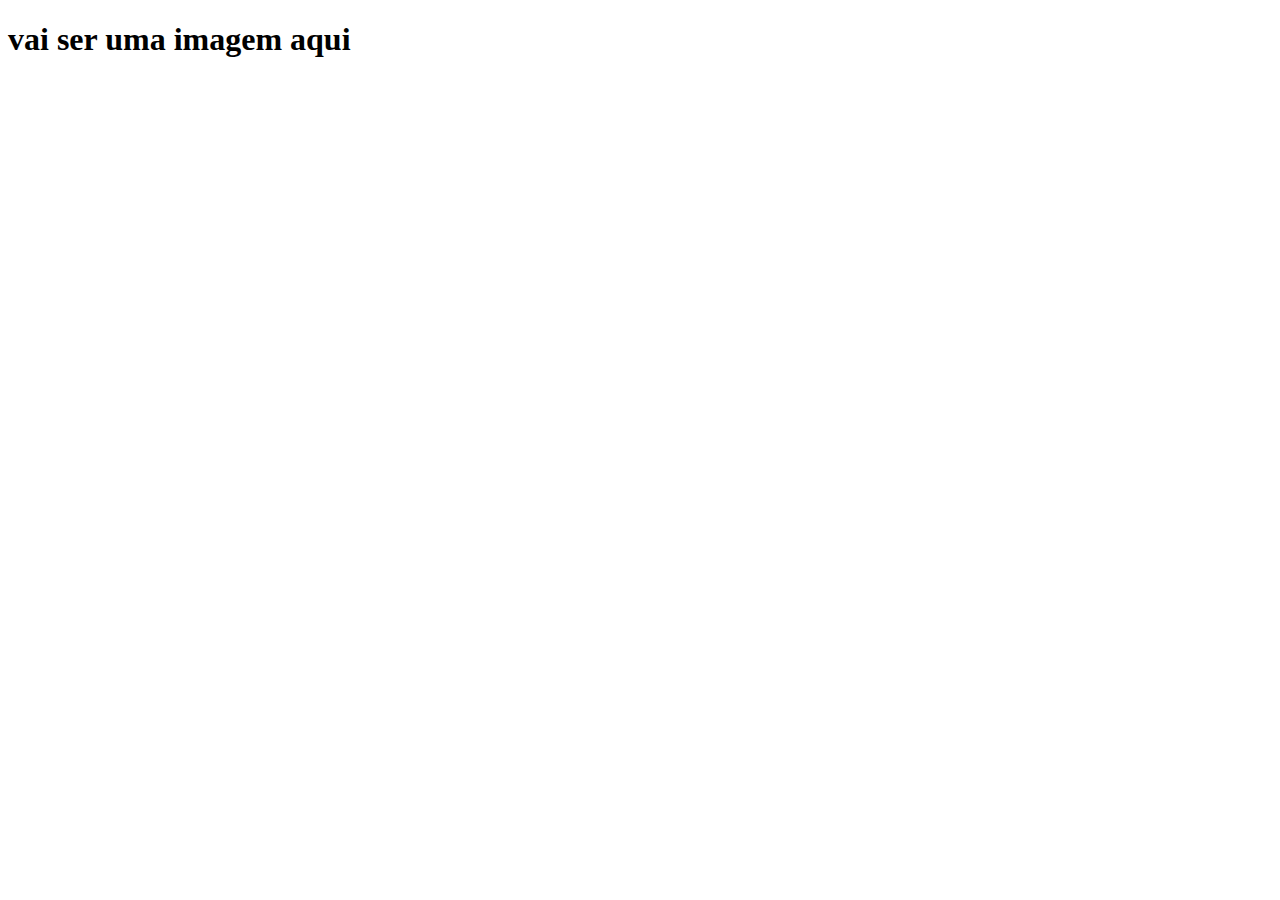
==== index.html @ 22667c41 "inicial" ====
<!DOCTYPE html>
<html lang="pt-br">
<head>
    <meta charset="UTF-8">
    <meta name="viewport" content="width=device-width, initial-scale=1.0">
    <title>site escola</title>
</head>
<body>
    <header>
        <h1>vai ser uma imagem aqui</h1>
    </header>
</body>
</html>
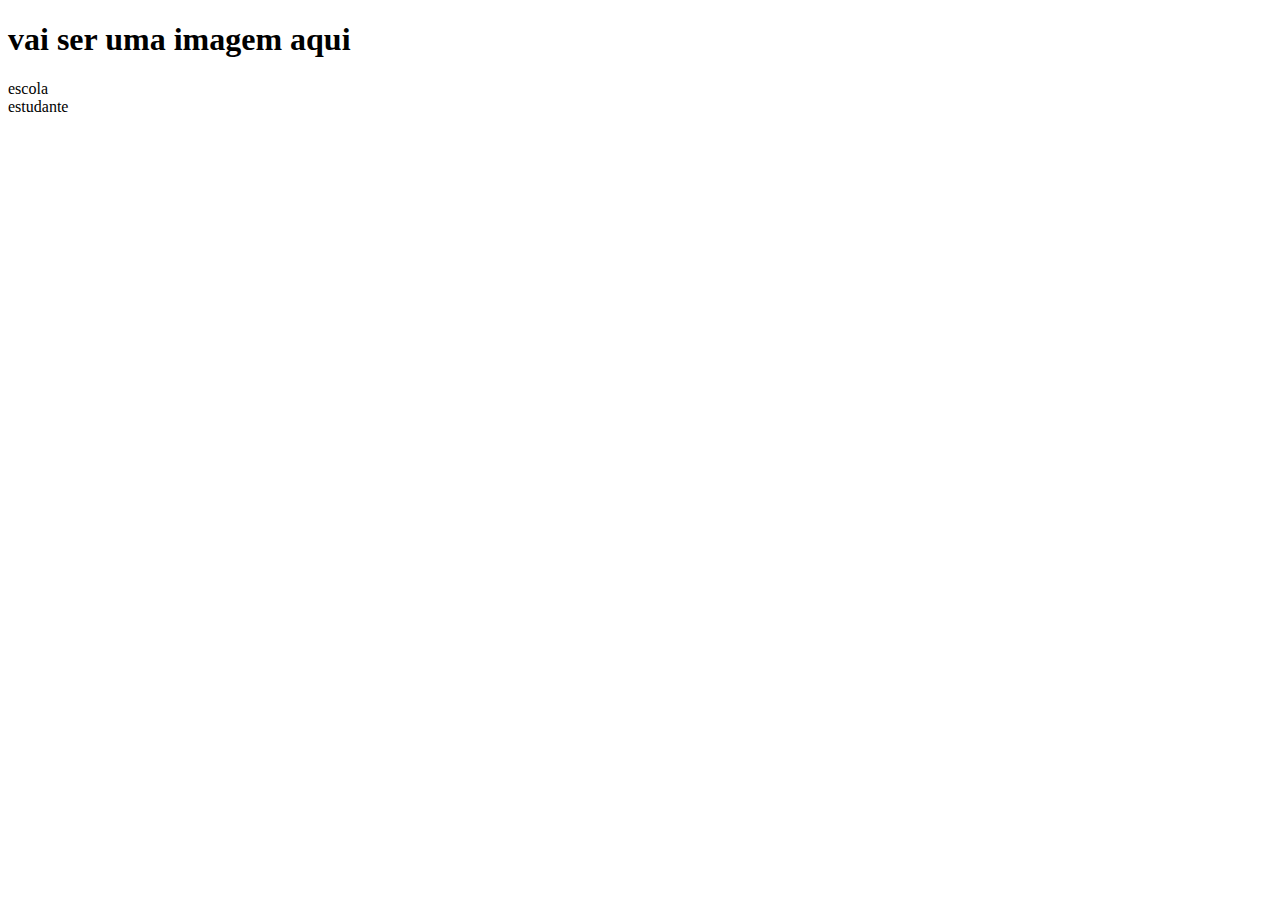
==== commit 55e4d939: "1" ====
--- a/index.html
+++ b/index.html
@@ -5,9 +5,15 @@
     <meta name="viewport" content="width=device-width, initial-scale=1.0">
     <title>site escola</title>
 </head>
+<header>
+    <h1>vai ser uma imagem aqui</h1>
+</ul>
+</header>
+    <li>escola</li>
+    <li>estudante</li>
+</ul>
+</header>
 <body>
-    <header>
-        <h1>vai ser uma imagem aqui</h1>
-    </header>
+
 </body>
 </html>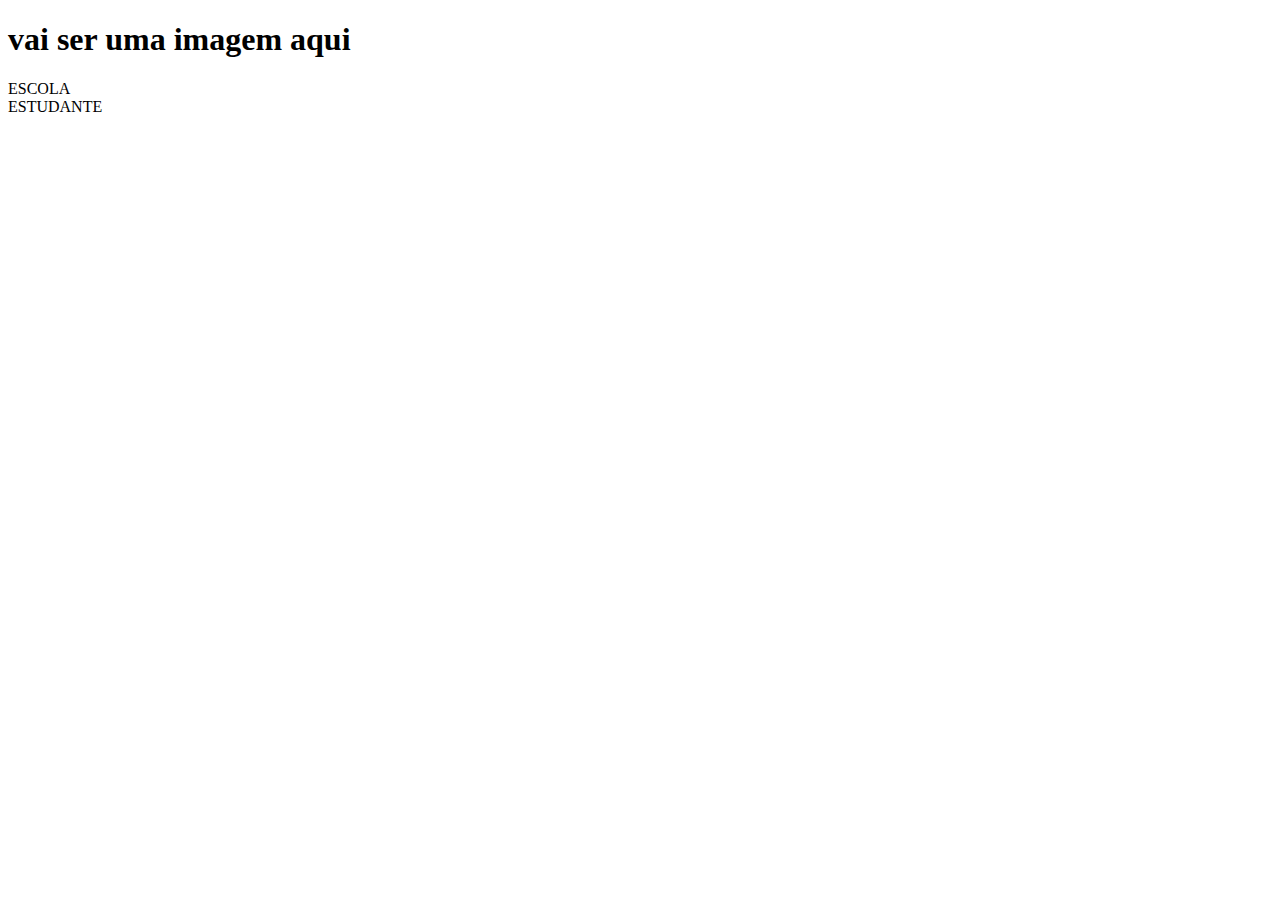
==== commit 46b8b816: "1" ====
--- a/index.html
+++ b/index.html
@@ -9,8 +9,8 @@
     <h1>vai ser uma imagem aqui</h1>
 </ul>
 </header>
-    <li>escola</li>
-    <li>estudante</li>
+    <li>ESCOLA</li>
+    <li>ESTUDANTE</li>
 </ul>
 </header>
 <body>
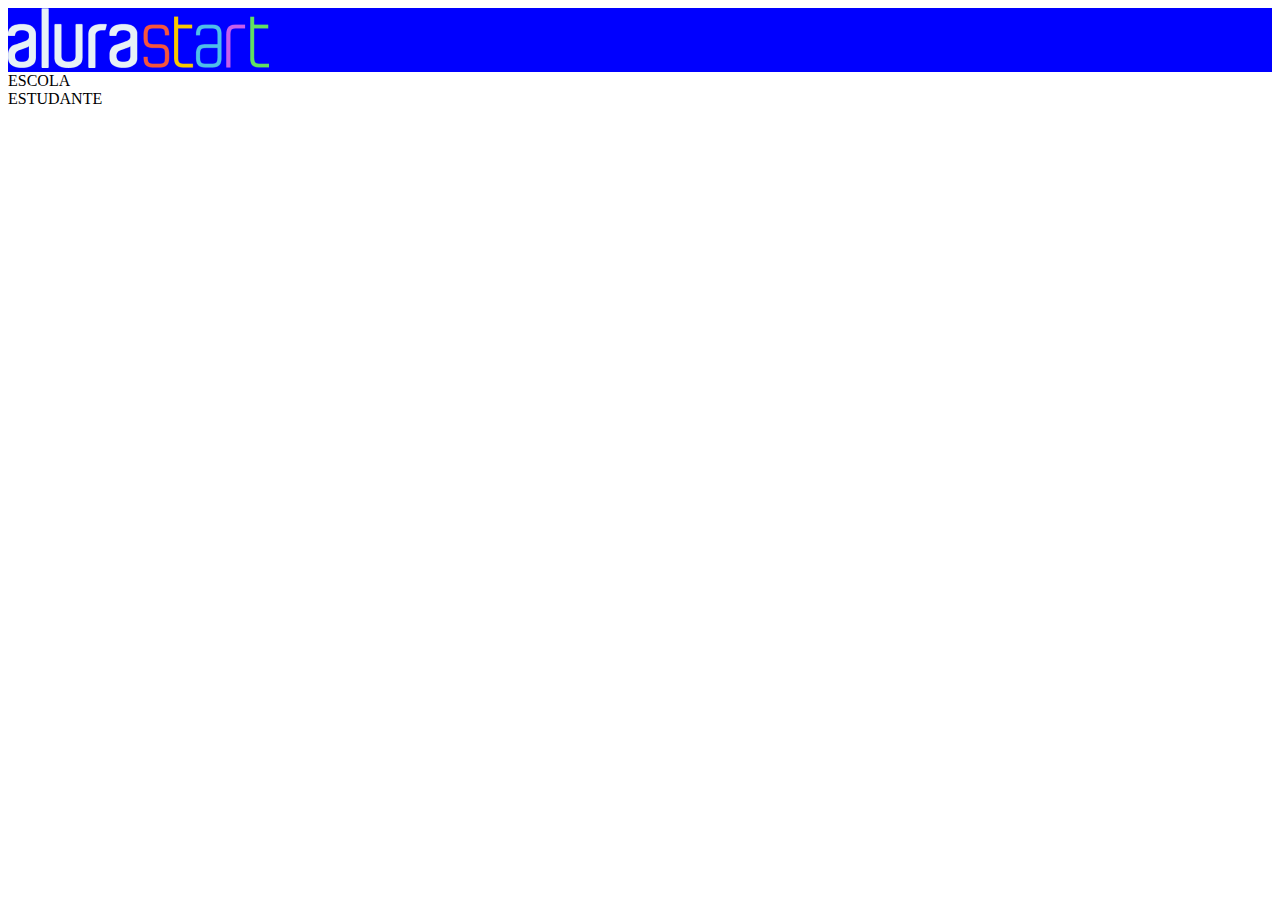
==== commit 03df8811: "3" ====
--- a/index.html
+++ b/index.html
@@ -2,16 +2,18 @@
 <html lang="pt-br">
 <head>
     <meta charset="UTF-8">
+    <meta http-equiv="X-UA-compatible"content='E-edge'>
     <meta name="viewport" content="width=device-width, initial-scale=1.0">
     <title>site escola</title>
+    <link rel="stylesheet" href="style.css">
 </head>
 <header>
-    <h1>vai ser uma imagem aqui</h1>
+    <img src="/img/alurastart logo 1.png" alt="logo alurastart">
 </ul>
 </header>
     <li>ESCOLA</li>
     <li>ESTUDANTE</li>
-</ul>
+    </ul>
 </header>
 <body>
 
--- a/style.css
+++ b/style.css
@@ -0,0 +1,4 @@
+header{
+    background-color:blue;
+    color: white;
+}
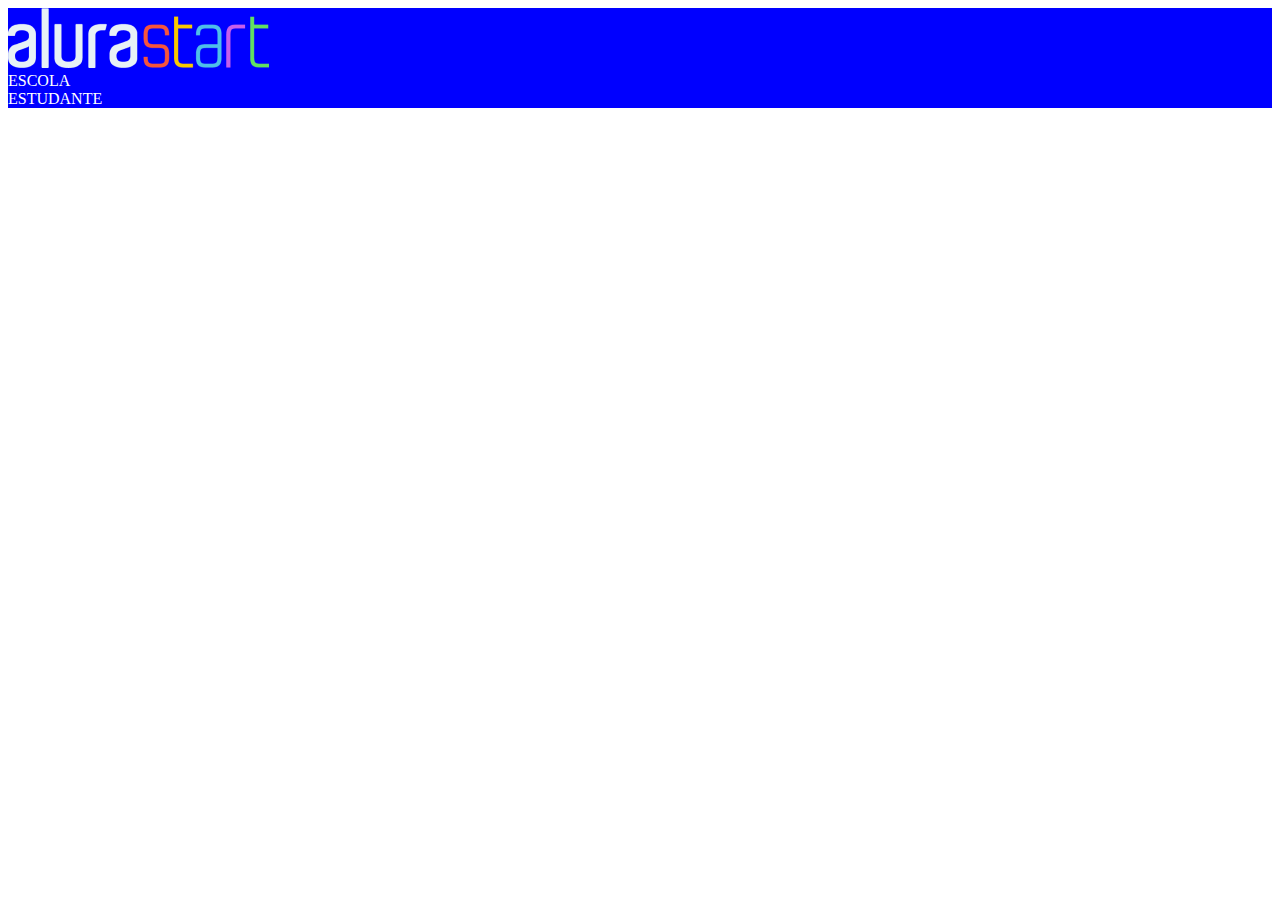
==== commit dd2e0d52: "6" ====
--- a/index.html
+++ b/index.html
@@ -9,10 +9,9 @@
 </head>
 <header>
     <img src="/img/alurastart logo 1.png" alt="logo alurastart">
-</ul>
-</header>
-    <li>ESCOLA</li>
-    <li>ESTUDANTE</li>
+    </ul>
+        <li>ESCOLA</li>
+        <li>ESTUDANTE</li>
     </ul>
 </header>
 <body>
